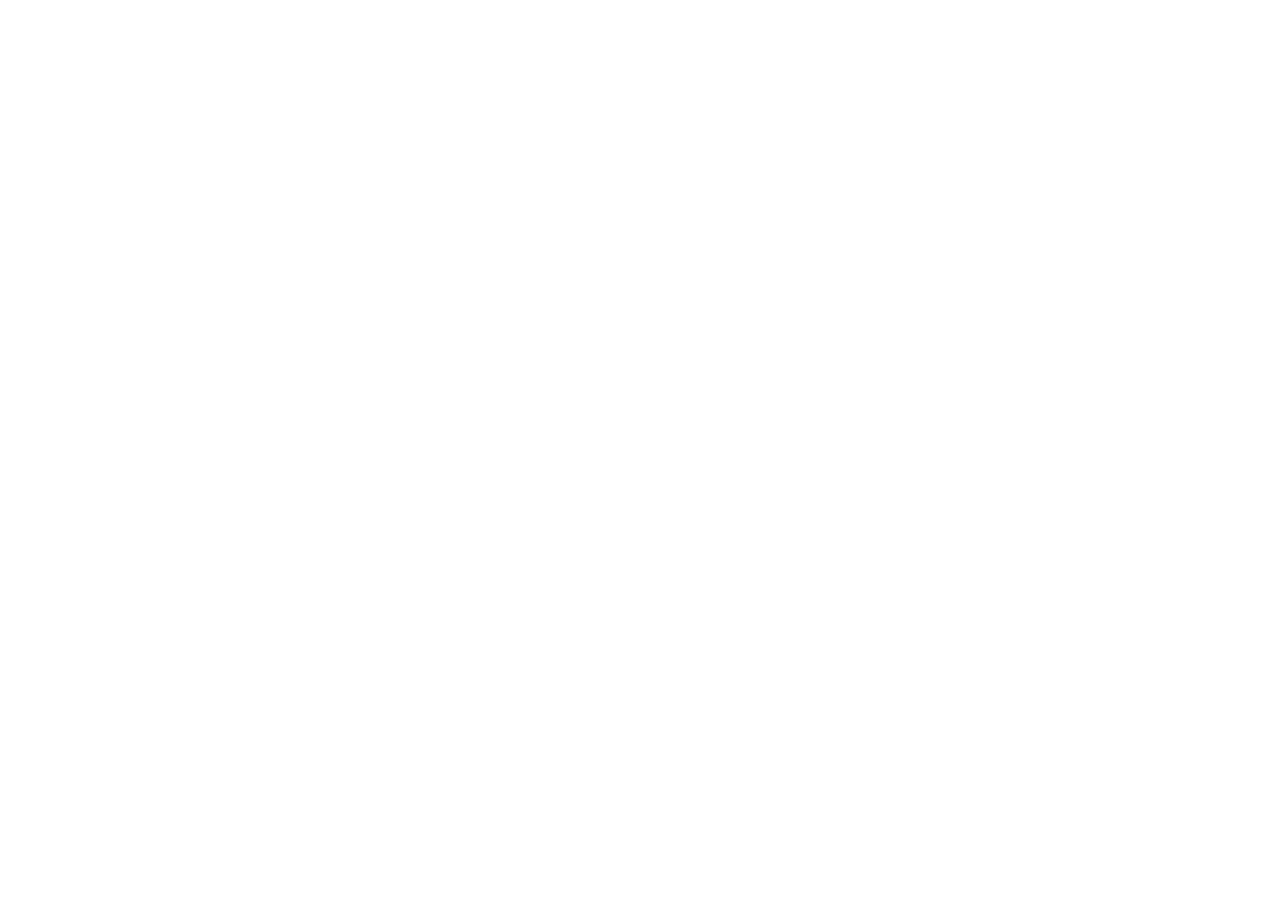
==== index.html @ 9656545a "created the signup page" ====
<!DOCTYPE html>
<html lang="en">
  <head>
    <meta charset="UTF-8" />
    <meta name="viewport" content="width=device-width, initial-scale=1.0" />
    <title>Airtime Generator</title>
    <link
      href="https://cdn.jsdelivr.net/npm/bootstrap@5.3.1/dist/css/bootstrap.min.css"
      rel="stylesheet"
      integrity="sha384-4bw+/aepP/YC94hEpVNVgiZdgIC5+VKNBQNGCHeKRQN+PtmoHDEXuppvnDJzQIu9"
      crossorigin="anonymous"
    />
  </head>
  <body>
    






    <script
      src="https://cdn.jsdelivr.net/npm/bootstrap@5.3.1/dist/js/bootstrap.bundle.min.js"
      integrity="sha384-HwwvtgBNo3bZJJLYd8oVXjrBZt8cqVSpeBNS5n7C8IVInixGAoxmnlMuBnhbgrkm"
      crossorigin="anonymous"
    ></script>
    <script src="script.js"></script>
  </body>
</html>
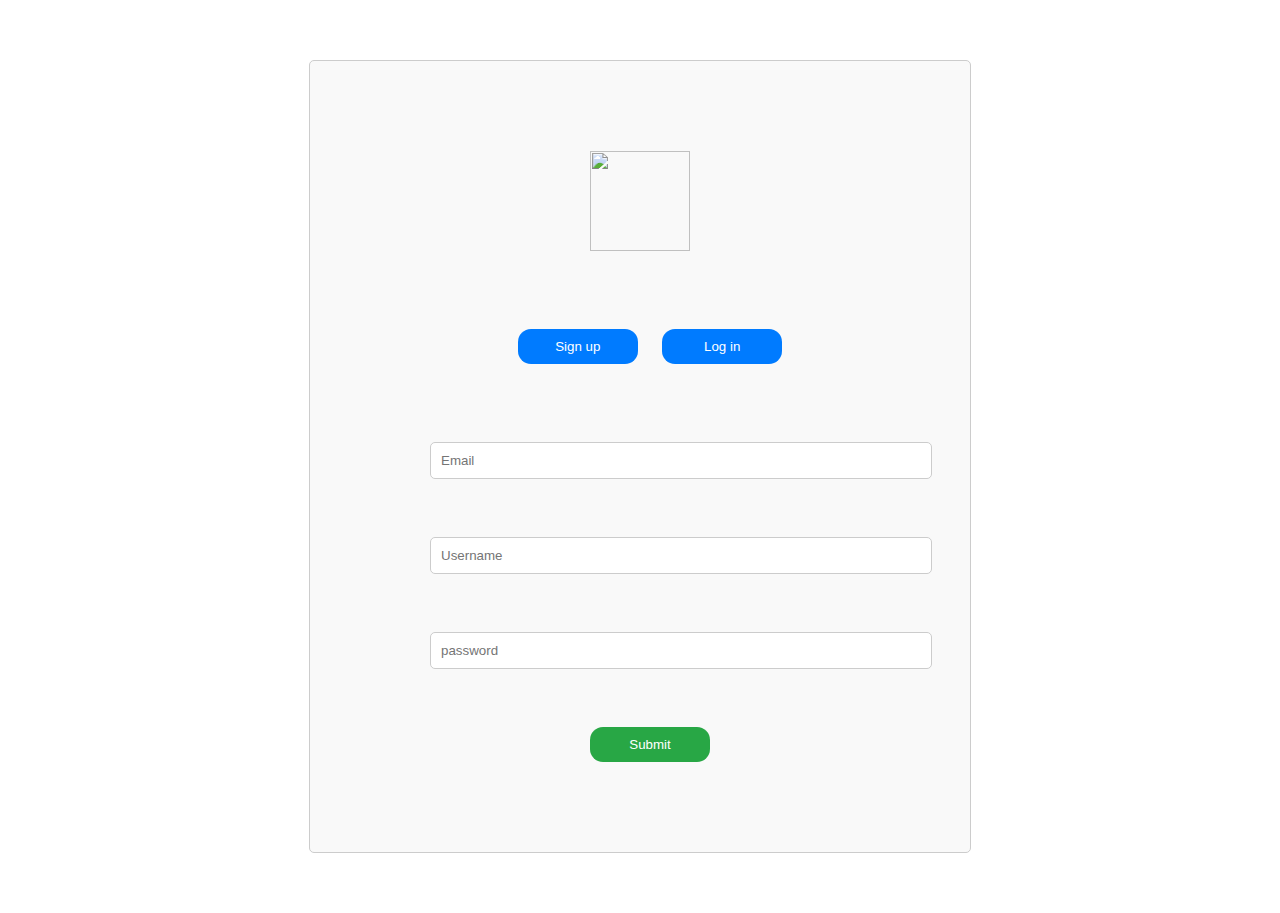
==== commit b8bb599d: "added the signup page" ====
--- a/index.html
+++ b/index.html
@@ -4,6 +4,7 @@
     <meta charset="UTF-8" />
     <meta name="viewport" content="width=device-width, initial-scale=1.0" />
     <title>Airtime Generator</title>
+    <link rel="stylesheet" href="style.css">
     <link
       href="https://cdn.jsdelivr.net/npm/bootstrap@5.3.1/dist/css/bootstrap.min.css"
       rel="stylesheet"
@@ -12,18 +13,39 @@
     />
   </head>
   <body>
-    
+    <main>
+        <div class="largest">
+            <div id="container-1"> 
+                <div class="big-div">
+                    <div class="signUp">
+                        <img class="img" src="Shoppy.png" alt=""><br><br>
+                        <button id="signUp">Sign up</button>
+                        <button id="logIn" onclick="logInPage()">Log in</button><br><br>
+                        <input id="email" placeholder="Email" type="email"><br><br>
+                        <input id="username" placeholder="Username" type="text"><br><br>
+                        <input id="password" placeholder="password" type="password"><br><br>
+                        <button onclick="submit()" id="submitBtn">Submit</button>
+                    </div>
+                </div>
+            </div>
+            <div id="signup-msg"></div>
+        </div>
+       <div id="loader">
+            <img class="gif" src="loading-gif.gif" alt="">
+        </div>
+    </main>
 
 
 
 
 
 
-    <script
-      src="https://cdn.jsdelivr.net/npm/bootstrap@5.3.1/dist/js/bootstrap.bundle.min.js"
-      integrity="sha384-HwwvtgBNo3bZJJLYd8oVXjrBZt8cqVSpeBNS5n7C8IVInixGAoxmnlMuBnhbgrkm"
-      crossorigin="anonymous"
-    ></script>
-    <script src="script.js"></script>
+
+      <script src="script.js"></script>
+      <script
+        src="https://cdn.jsdelivr.net/npm/bootstrap@5.3.1/dist/js/bootstrap.bundle.min.js"
+        integrity="sha384-HwwvtgBNo3bZJJLYd8oVXjrBZt8cqVSpeBNS5n7C8IVInixGAoxmnlMuBnhbgrkm"
+        crossorigin="anonymous"
+      ></script>
   </body>
 </html>
--- a/style.css
+++ b/style.css
@@ -0,0 +1,101 @@
+*{
+    margin: 30px;
+}
+body {
+    font-family: Arial, sans-serif;
+  }
+  
+  #container-1,
+  #container-2 {
+    width: 600px;
+    margin: 0 auto;
+    padding: 30px;
+    border: 1px solid #ccc;
+    border-radius: 5px;
+    background-color: #f9f9f9;
+  }
+  
+  .big-div {
+    text-align: center;
+  }
+  
+  .img {
+    width: 100px;
+    height: 100px;
+    object-fit: contain;
+  }
+  
+  #logIn,
+  #signUp,
+  #submitBtn {
+    border: none;
+    border-radius: 5px;
+    padding: 10px 20px;
+    margin-right: 10px;
+    color: #fff;
+    background-color: #007bff;
+    cursor: pointer;
+    transition: background-color 0.2s ease-in-out;
+    border-radius: 13px;
+    width: 120px;
+  }
+  #logIn{
+    margin-left: 10px;
+  }
+  
+  #logIn:hover {
+    background-color: #0069d9;
+  }
+  #signUp:hover {
+    background-color: #0069d9;
+  }
+  
+  input {
+    width: 100%;
+    padding: 10px;
+    margin-bottom: 10px;
+    border: 1px solid #ccc;
+    border-radius: 5px;
+  }
+  
+  #submitBtn {
+    background-color: #28a745;
+  }
+  
+  #submitBtn:hover {
+    background-color: #218838;
+  }
+  
+  #signup-msg p {
+    margin-top: 20px;
+    padding: 10px;
+    border-radius: 5px;
+  }
+  
+  #signup-msg #success-msg {
+    color: #28a745;
+    background-color: #d4edda;
+    border: 1px solid #c3e6cb;
+  }
+  
+  #signup-msg #failed-msg {
+    color: #721c24;
+    background-color: #f8d7da;
+    border: 1px solid #f5c6cb;
+  }
+  
+  #loader {
+    display: flex;
+    justify-content: center;
+    margin-top: 20px;
+    position: absolute;
+    z-index: 999;
+    left: 45rem;
+    bottom: 230px;
+  }
+  
+  .gif {
+    width: 50px;
+    height: 50px;
+  }
+  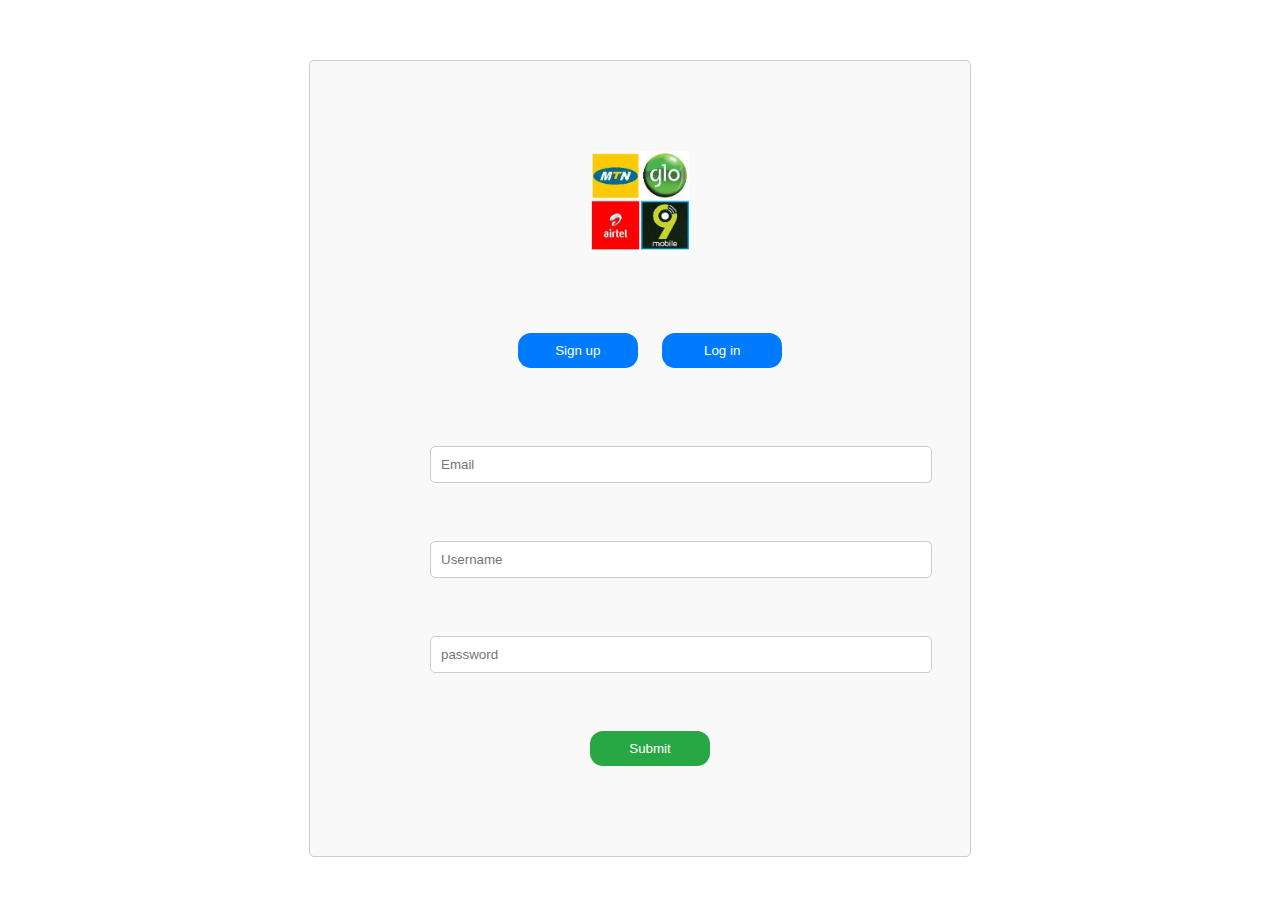
==== commit 435161ac: "started siginIn page" ====
--- a/index.html
+++ b/index.html
@@ -3,7 +3,7 @@
   <head>
     <meta charset="UTF-8" />
     <meta name="viewport" content="width=device-width, initial-scale=1.0" />
-    <title>Airtime Generator</title>
+    <title>Airtime Generator | Sign up</title>
     <link rel="stylesheet" href="style.css">
     <link
       href="https://cdn.jsdelivr.net/npm/bootstrap@5.3.1/dist/css/bootstrap.min.css"
@@ -18,7 +18,7 @@
             <div id="container-1"> 
                 <div class="big-div">
                     <div class="signUp">
-                        <img class="img" src="Shoppy.png" alt=""><br><br>
+                        <img class="img" src="Mobile-Network logo.jpg" alt=""><br><br>
                         <button id="signUp">Sign up</button>
                         <button id="logIn" onclick="logInPage()">Log in</button><br><br>
                         <input id="email" placeholder="Email" type="email"><br><br>
